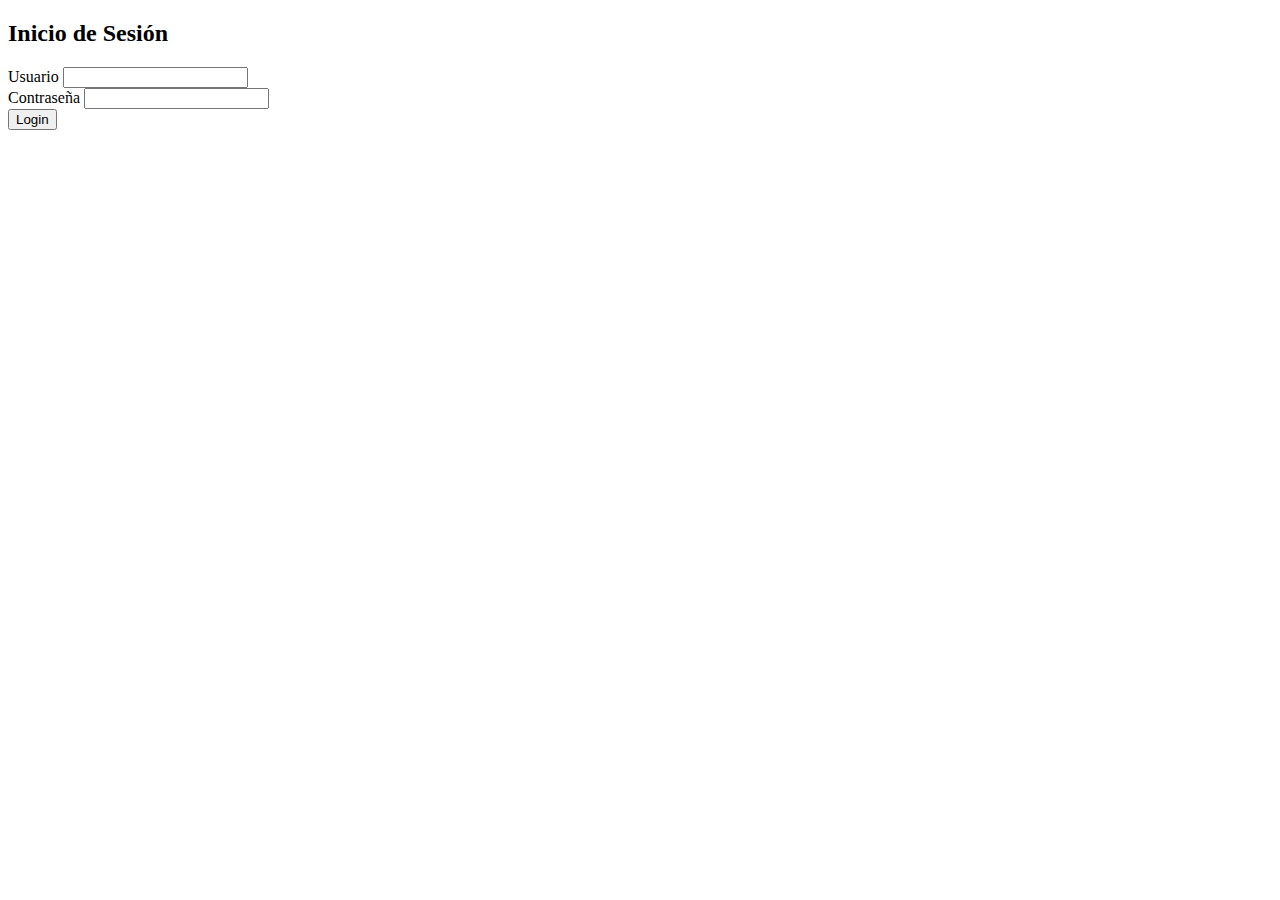
==== index.html @ 8c1528be "Add files via upload" ====
<!DOCTYPE html>
<html lang="es">
<head>
    <meta charset="UTF-8">
    <meta name="viewport" content="width=device-width, initial-scale=1.0">
    <title>Inicio de Sesión RAE</title>
    <link rel="stylesheet" href="css/estilos.css">
</head>
<body>
    <div class="container">
        <h2>Inicio de Sesión</h2>
        <form id="loginForm">
            <div class="input-group">
                <label for="username">Usuario</label>
                <input type="text" id="username" name="username" required>
            </div>
            <div class="input-group">
                <label for="password">Contraseña</label>
                <input type="password" id="password" name="password" required>
            </div>
            <button type="submit">Login</button>
        </form>
        <p id="error-message"></p>
    </div>
    <script src="script_login.js"></script>
</body>
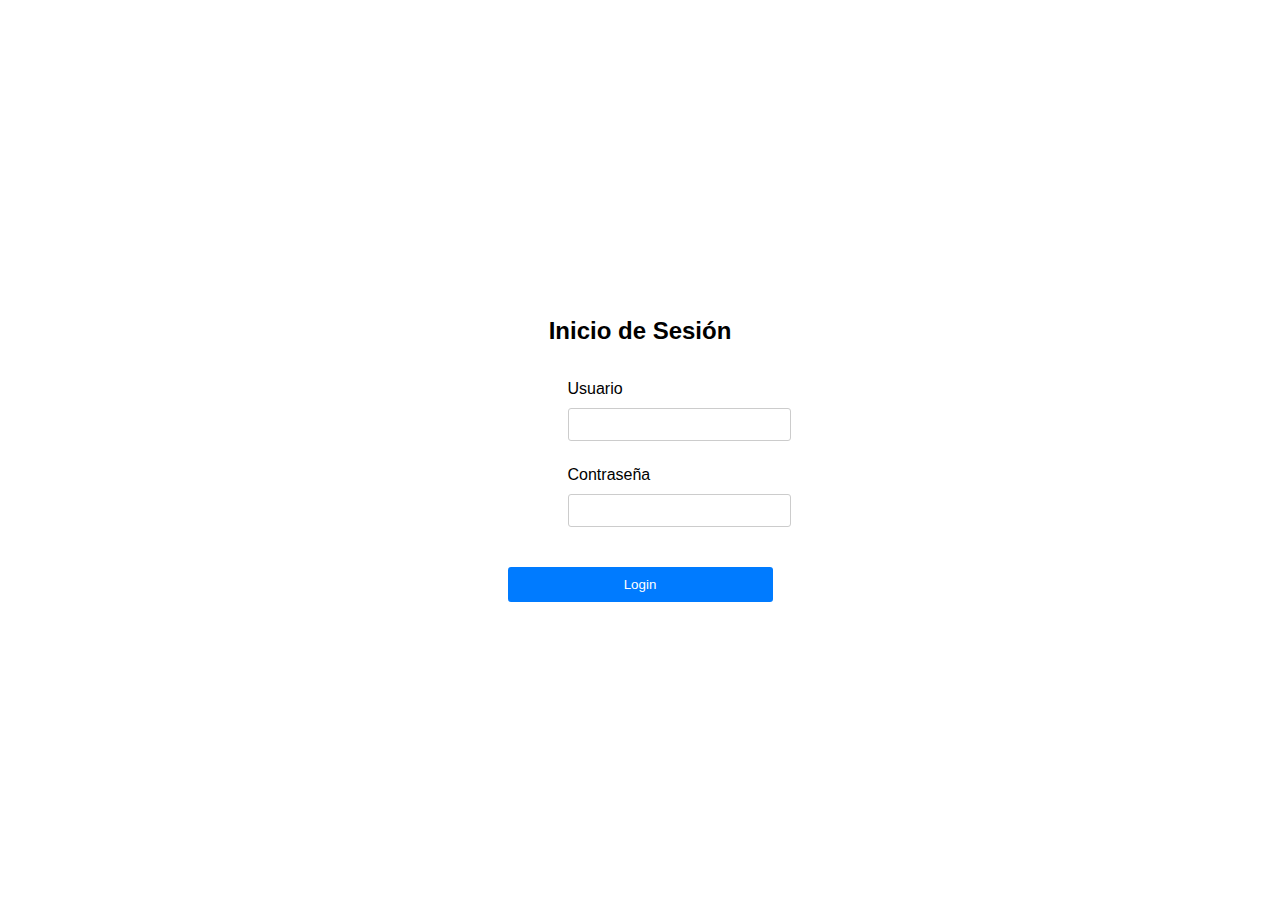
==== commit 3e0daf6c: "Add files via upload" ====
--- a/index.html
+++ b/index.html
@@ -9,8 +9,8 @@
 <body>
     <div class="container">
         <h2>Inicio de Sesión</h2>
-        <form id="loginForm">
-            <div class="input-group">
+        <form id="loginForm" method="post">
+            <div class="input-group">   
                 <label for="username">Usuario</label>
                 <input type="text" id="username" name="username" required>
             </div>
@@ -18,9 +18,8 @@
                 <label for="password">Contraseña</label>
                 <input type="password" id="password" name="password" required>
             </div>
-            <button type="submit">Login</button>
         </form>
-        <p id="error-message"></p>
+        <button onclick="login()" type="button">Login</button>
     </div>
-    <script src="script_login.js"></script>
+    <script src="js/script_login.js"></script>
 </body>--- a/css/estilos.css
+++ b/css/estilos.css
@@ -0,0 +1,73 @@
+body {
+    font-family: Arial, sans-serif;
+    display: flex;
+    justify-content: center;
+    align-items: center;
+    height: 100vh;
+    margin: 0;
+}
+
+
+.logo-container {
+    margin-right: 20px; /* Espacio entre la imagen y el contenido */
+}
+
+.container h2 {
+    text-align: center;
+}
+
+.input-group {
+    margin-bottom: 10px;
+}
+
+.input-group label {
+    display: block;
+    margin-bottom: 5px;
+}
+
+.input-group input {
+    width: 100%;
+    padding: 8px;
+    border: 1px solid #ccc;
+    border-radius: 3px;
+}
+
+button {
+    width: 100%;
+    padding: 10px;
+    border: none;
+    border-radius: 3px;
+    background-color: #007bff;
+    color: #fff;
+    cursor: pointer;
+}
+
+button:hover {
+    background-color: #0056b3;
+}
+
+#error-message {
+    color: red;
+    text-align: center;
+}
+
+form {
+    max-height: 100%; 
+    overflow-y: visible; 
+    width: 100%;
+    margin: 25px;
+    display: flex; /* Establece el formulario como un contenedor flexible */
+    flex-direction: column; /* Alinea los elementos internos en una columna */
+    align-items: center; /* Centra los elementos horizontalmente */
+}
+
+.form-container {
+    display: flex;
+    justify-content: center;
+    align-items: center;
+}
+
+form * {
+    margin: 5px 5px; /* Márgenes entre los elementos */
+    width: auto; /* Ancho completo de los elementos */ /* Ancho máximo para evitar que los elementos se estiren demasiado */
+}
